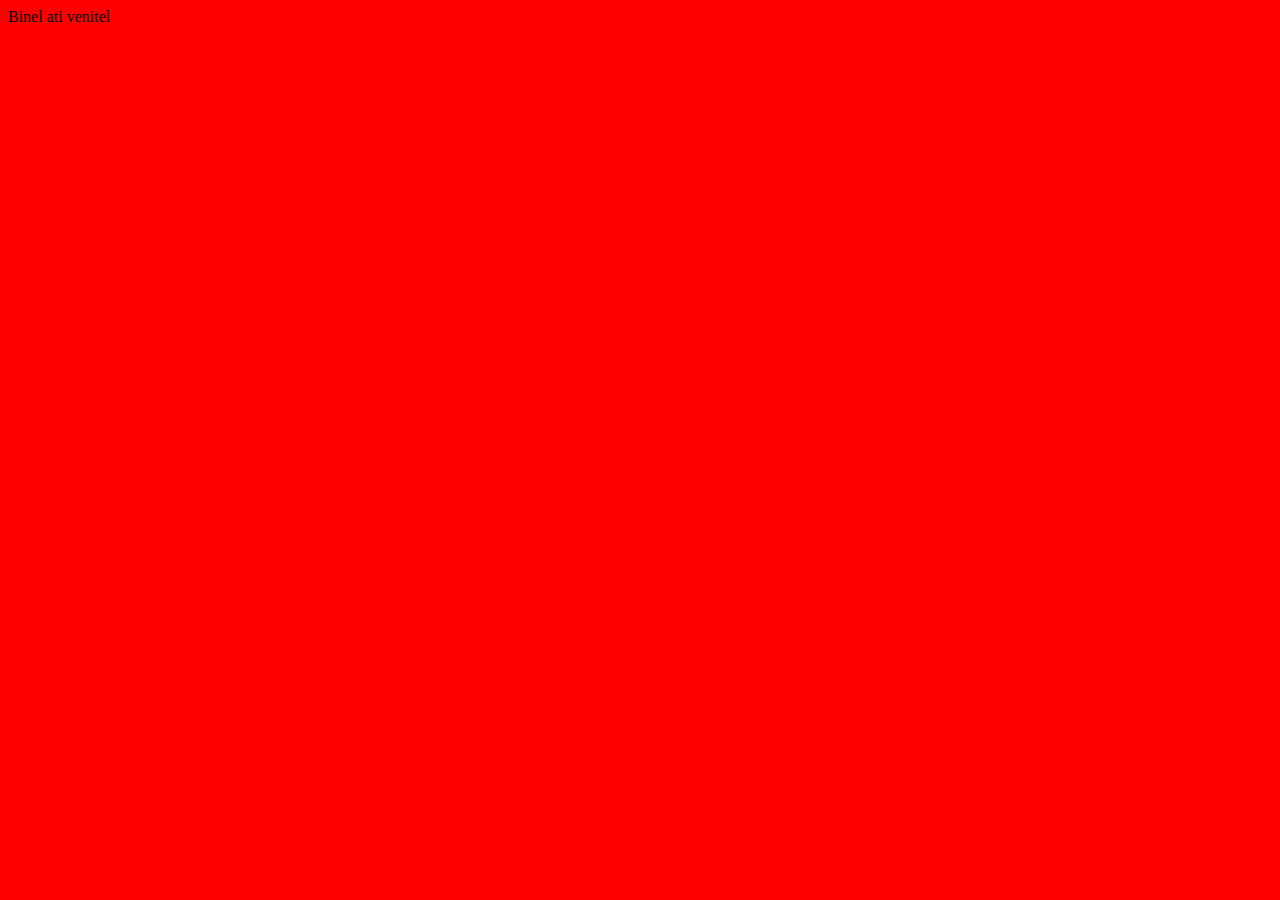
==== home.html @ 11e45ea0 "Rename home.php to home.html" ====
<!doctype html>
<html>
  <head>
    <meta charset="UTF-8">
    <link rel="stylesheet" href="style.css">
    <title> PROSTEL </title>
  </head>
  <body>
    <header> Binel ati venitel </header>
  </body>
</html>
---- style.css ----
body {
        background: red;
    }
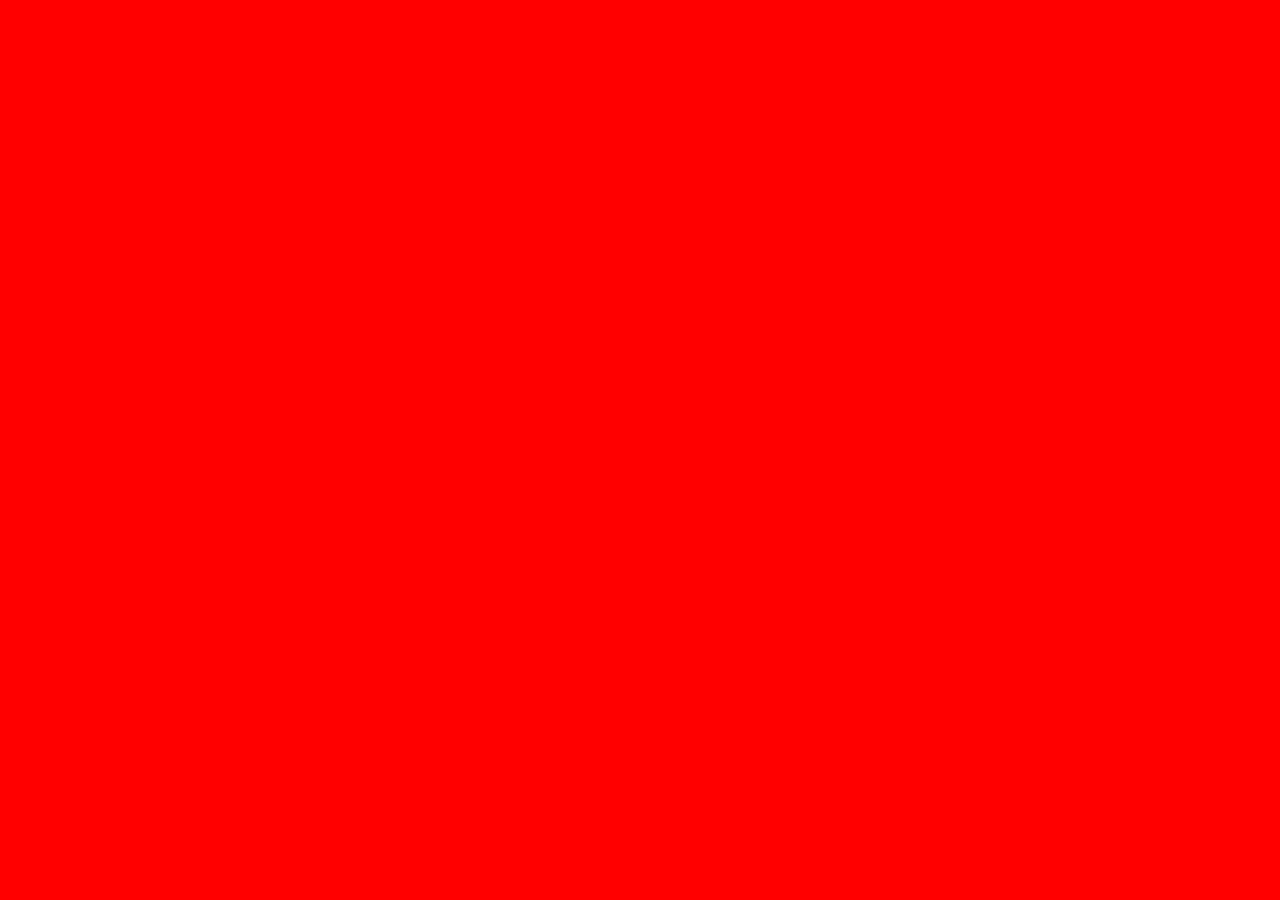
==== commit 42c84399: "Update home.html" ====
--- a/home.html
+++ b/home.html
@@ -3,9 +3,10 @@
   <head>
     <meta charset="UTF-8">
     <link rel="stylesheet" href="style.css">
+    <script src="https://ajax.googleapis.com/ajax/libs/jquery/3.4.1/jquery.min.js"> </script>
     <title> PROSTEL </title>
   </head>
   <body>
-    <header> Binel ati venitel </header>
+
   </body>
 </html>
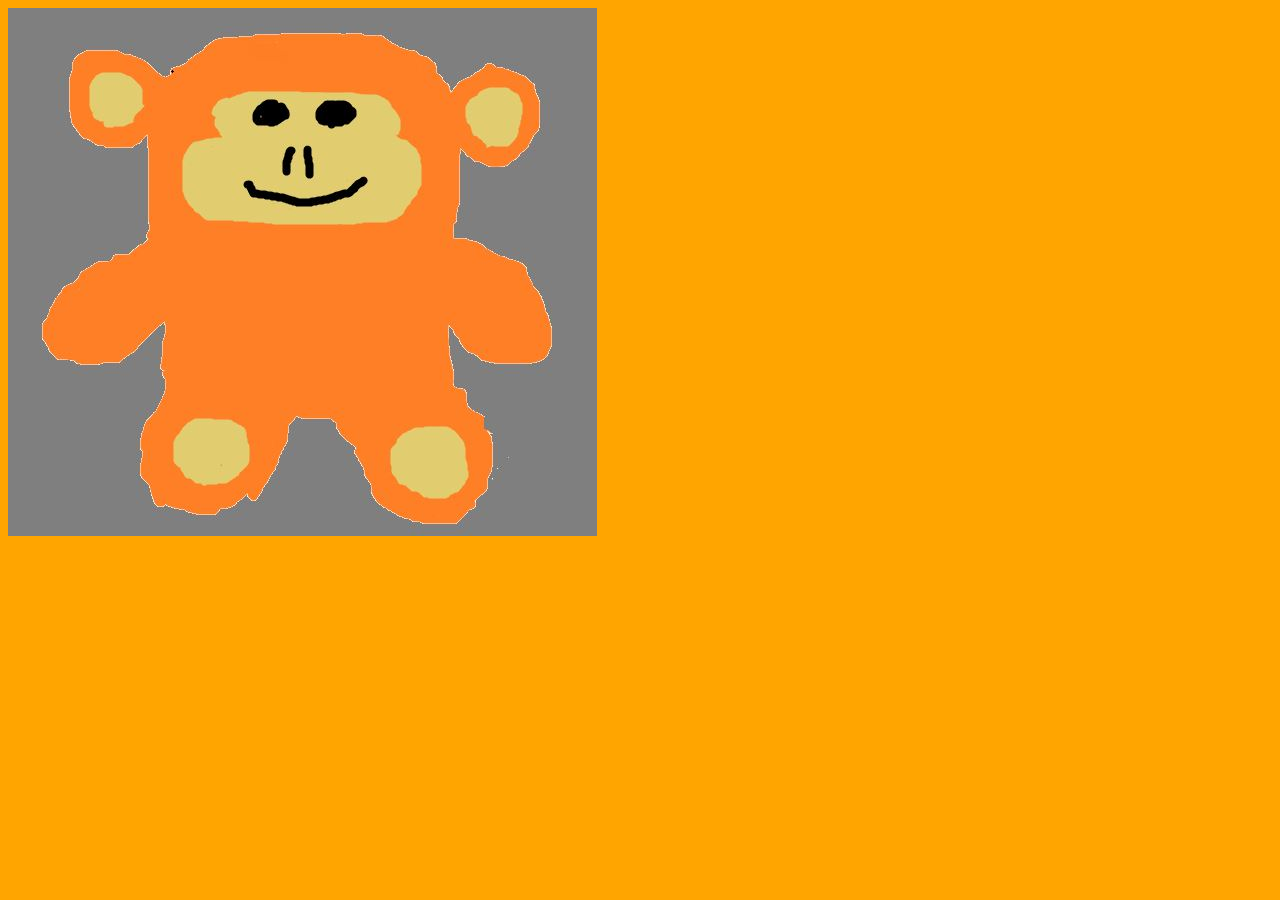
==== commit abca2cef: "Update home.html" ====
--- a/home.html
+++ b/home.html
@@ -4,9 +4,10 @@
     <meta charset="UTF-8">
     <link rel="stylesheet" href="style.css">
     <script src="https://ajax.googleapis.com/ajax/libs/jquery/3.4.1/jquery.min.js"> </script>
+    <script src="functii.js"> </script>
     <title> PROSTEL </title>
   </head>
   <body>
-
+    <img src="prieten-rau.JPG" alt="Prostel prieten rau">
   </body>
 </html>
--- a/style.css
+++ b/style.css
@@ -1,3 +1,3 @@
     body {
-        background: red;
+        background: orange;
     }
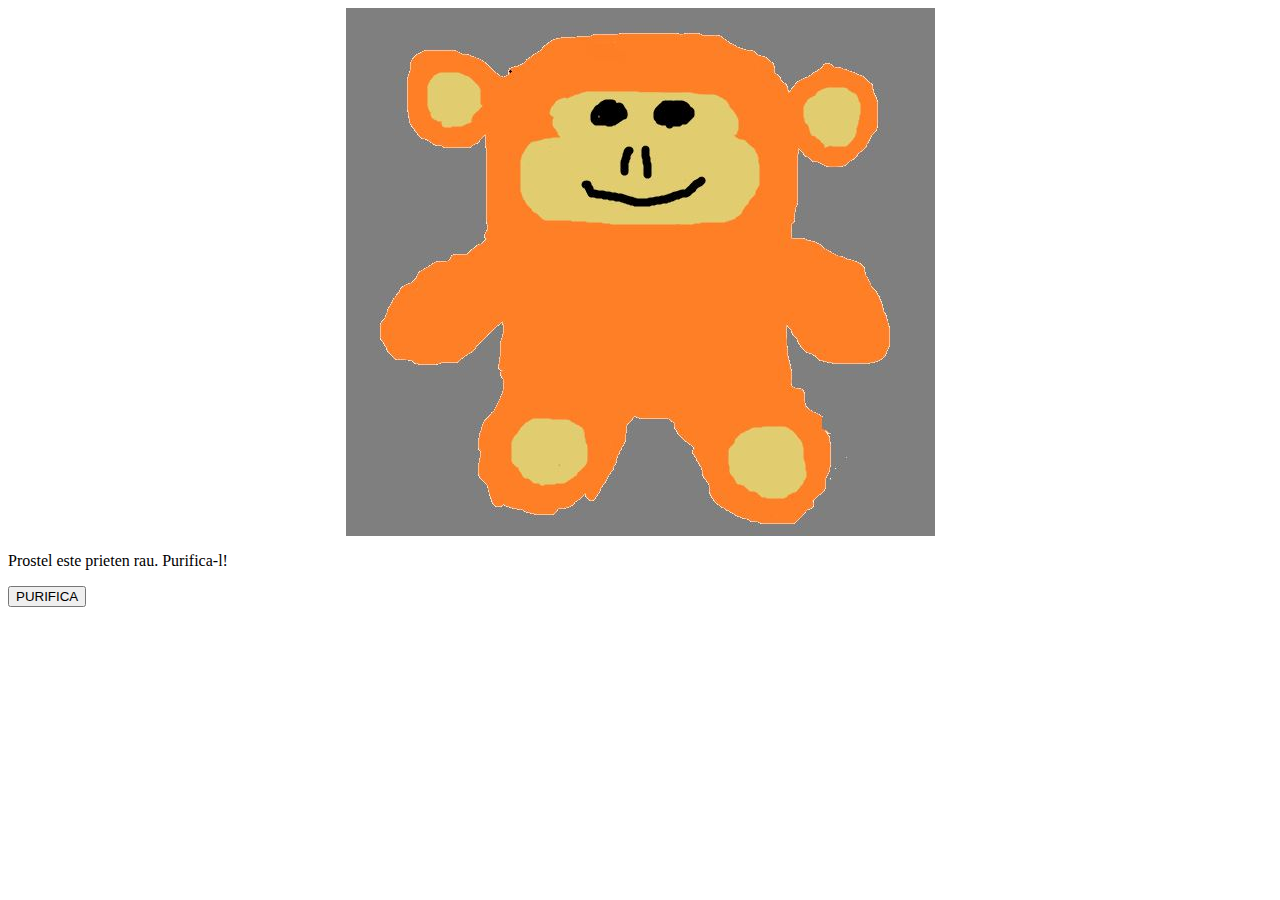
==== commit 1f02eb15: "Update home.html" ====
--- a/home.html
+++ b/home.html
@@ -9,5 +9,7 @@
   </head>
   <body>
     <img src="prieten-rau.JPG" alt="Prostel prieten rau">
+    <p> Prostel este prieten rau. Purifica-l! </p>
+    <input type="submit" value="PURIFICA" onclick="purifica();">
   </body>
 </html>
--- a/style.css
+++ b/style.css
@@ -1,3 +1,4 @@
-    body {
-        background: orange;
-    }
+  img {
+    margin: auto;
+    display: block;
+}
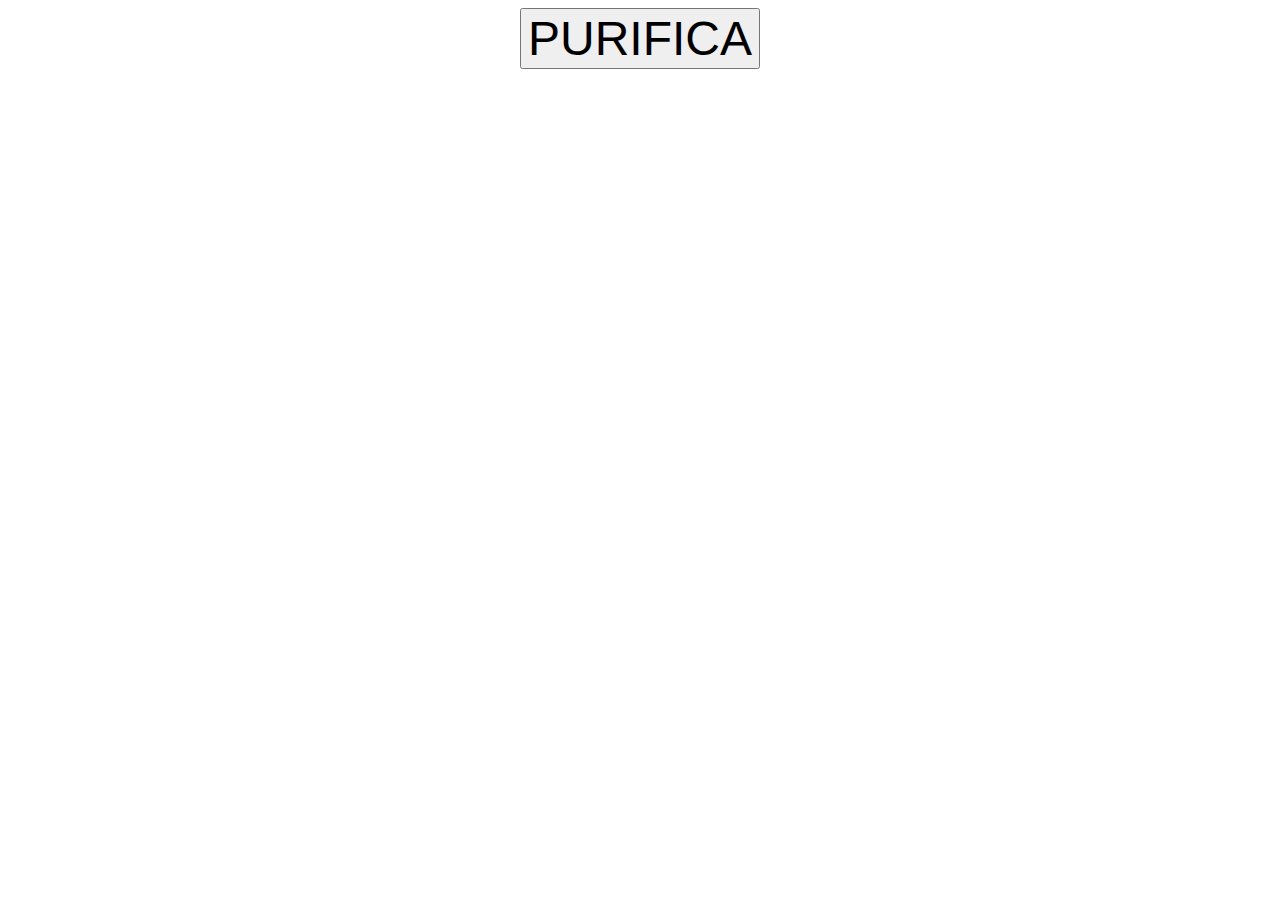
==== commit 764b38f7: "Update home.html" ====
--- a/home.html
+++ b/home.html
@@ -8,8 +8,7 @@
     <title> PROSTEL </title>
   </head>
   <body>
-    <img src="prieten-rau.JPG" alt="Prostel prieten rau">
-    <p> Prostel este prieten rau. Purifica-l! </p>
+   
     <input type="submit" value="PURIFICA" onclick="purifica();">
   </body>
 </html>
--- a/style.css
+++ b/style.css
@@ -1,4 +1,12 @@
-  img {
+  img, input {
     margin: auto;
     display: block;
 }
+
+p {
+  text-align: center; 
+}
+
+p, input {
+  font-size: 300%; 
+}
